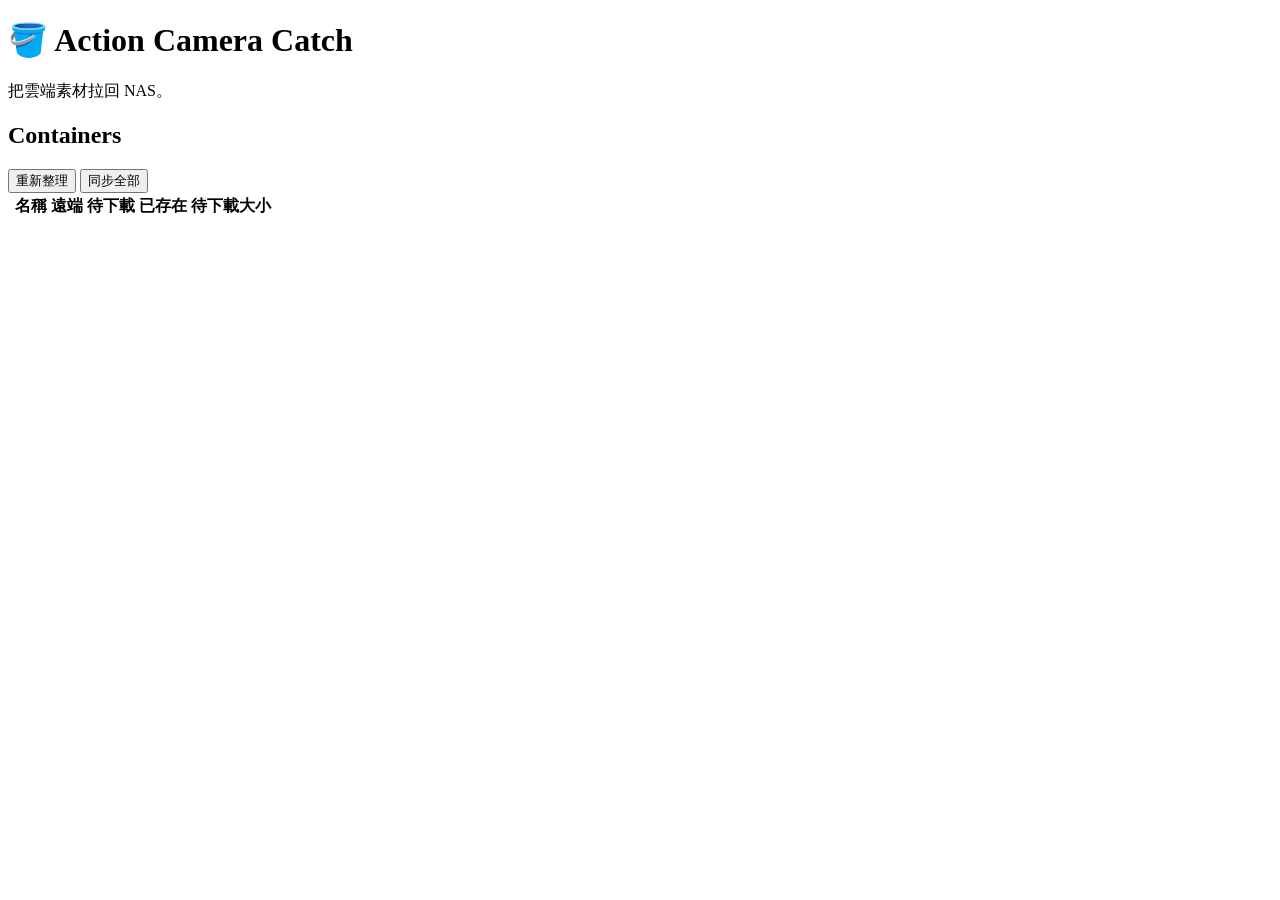
==== src/website/internal/web/index.html @ 93083a59 "feat(catch): bootstrap Action Camera Catch web service New 'src/website/' Go module — the symmetric " ====
<!DOCTYPE html>
<html lang="zh-Hant">
<head>
  <meta charset="UTF-8" />
  <meta name="viewport" content="width=device-width, initial-scale=1.0" />
  <title>Action Camera Catch</title>
  <link rel="stylesheet" href="/app.css" />
</head>
<body>
  <header>
    <h1>🪣 Action Camera Catch</h1>
    <p class="muted">把雲端素材拉回 NAS。</p>
  </header>

  <section id="containers-section">
    <div class="row between">
      <h2>Containers</h2>
      <div>
        <button id="refresh-btn">重新整理</button>
        <button id="sync-all-btn" class="primary">同步全部</button>
      </div>
    </div>
    <table id="containers-table">
      <thead><tr><th></th><th>名稱</th><th>遠端</th><th>待下載</th><th>已存在</th><th>待下載大小</th><th></th></tr></thead>
      <tbody></tbody>
    </table>
  </section>

  <section id="job-section" hidden>
    <h2>同步進度</h2>
    <div class="row between">
      <div>
        <span id="job-state" class="state">running</span>
        <span id="job-progress" class="muted"></span>
      </div>
      <div>
        <span id="job-bps" class="muted"></span>
        <button id="cancel-btn">取消</button>
      </div>
    </div>
    <progress id="job-progress-bar" value="0" max="1"></progress>
    <details>
      <summary>事件記錄</summary>
      <ul id="job-log"></ul>
    </details>
  </section>

  <section id="blobs-section" hidden>
    <h2 id="blobs-title">Blobs</h2>
    <table id="blobs-table">
      <thead><tr><th>狀態</th><th>名稱</th><th>大小</th><th>備註</th></tr></thead>
      <tbody></tbody>
    </table>
  </section>

  <script src="/app.js"></script>
</body>
</html>
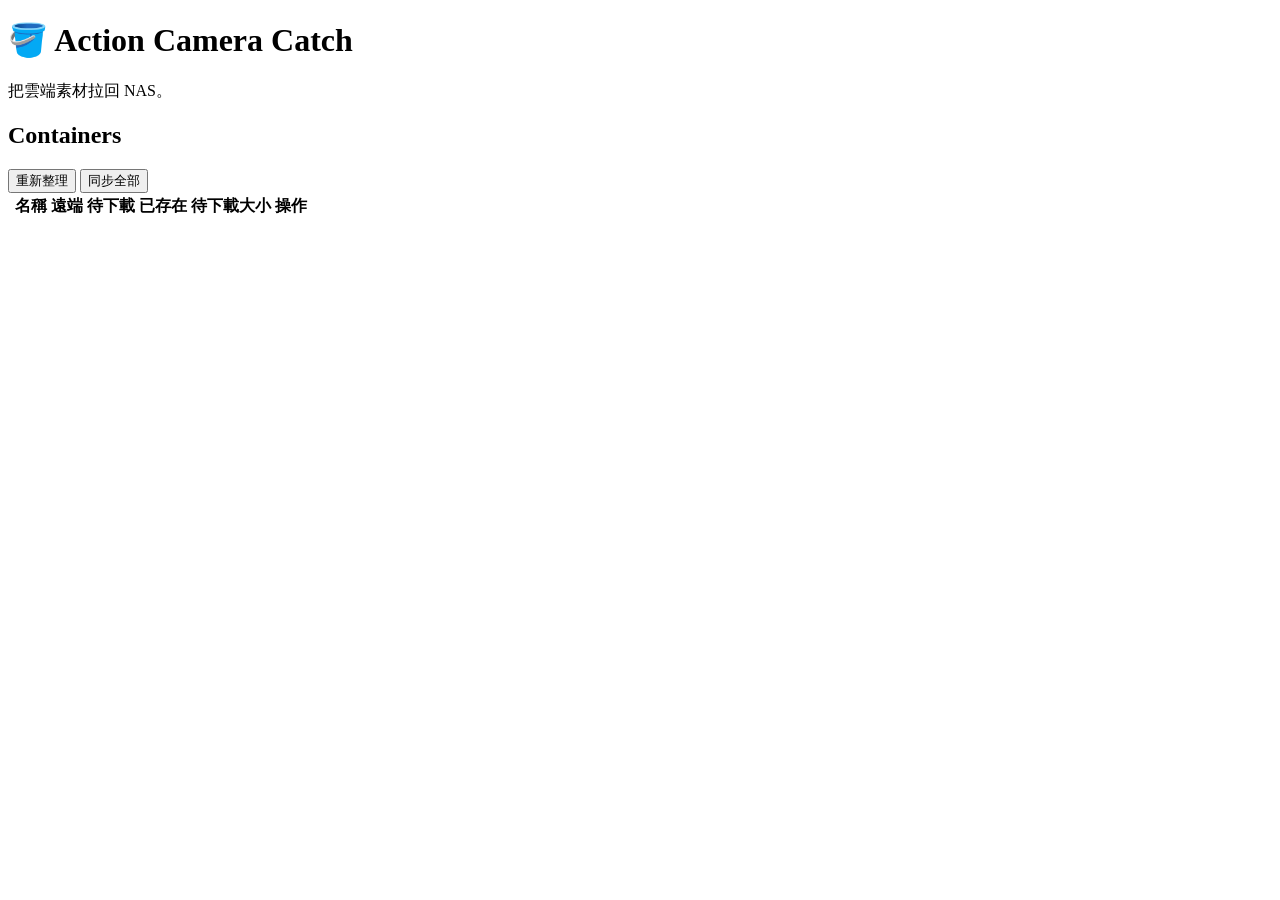
==== commit 9e61e41e: "feat(catch): add verified cloud cleanup Require fresh NAS verification, ETag-conditional blob deleti" ====
--- a/src/website/internal/web/index.html
+++ b/src/website/internal/web/index.html
@@ -21,7 +21,7 @@
       </div>
     </div>
     <table id="containers-table">
-      <thead><tr><th></th><th>名稱</th><th>遠端</th><th>待下載</th><th>已存在</th><th>待下載大小</th><th></th></tr></thead>
+      <thead><tr><th></th><th>名稱</th><th>遠端</th><th>待下載</th><th>已存在</th><th>待下載大小</th><th>操作</th></tr></thead>
       <tbody></tbody>
     </table>
   </section>
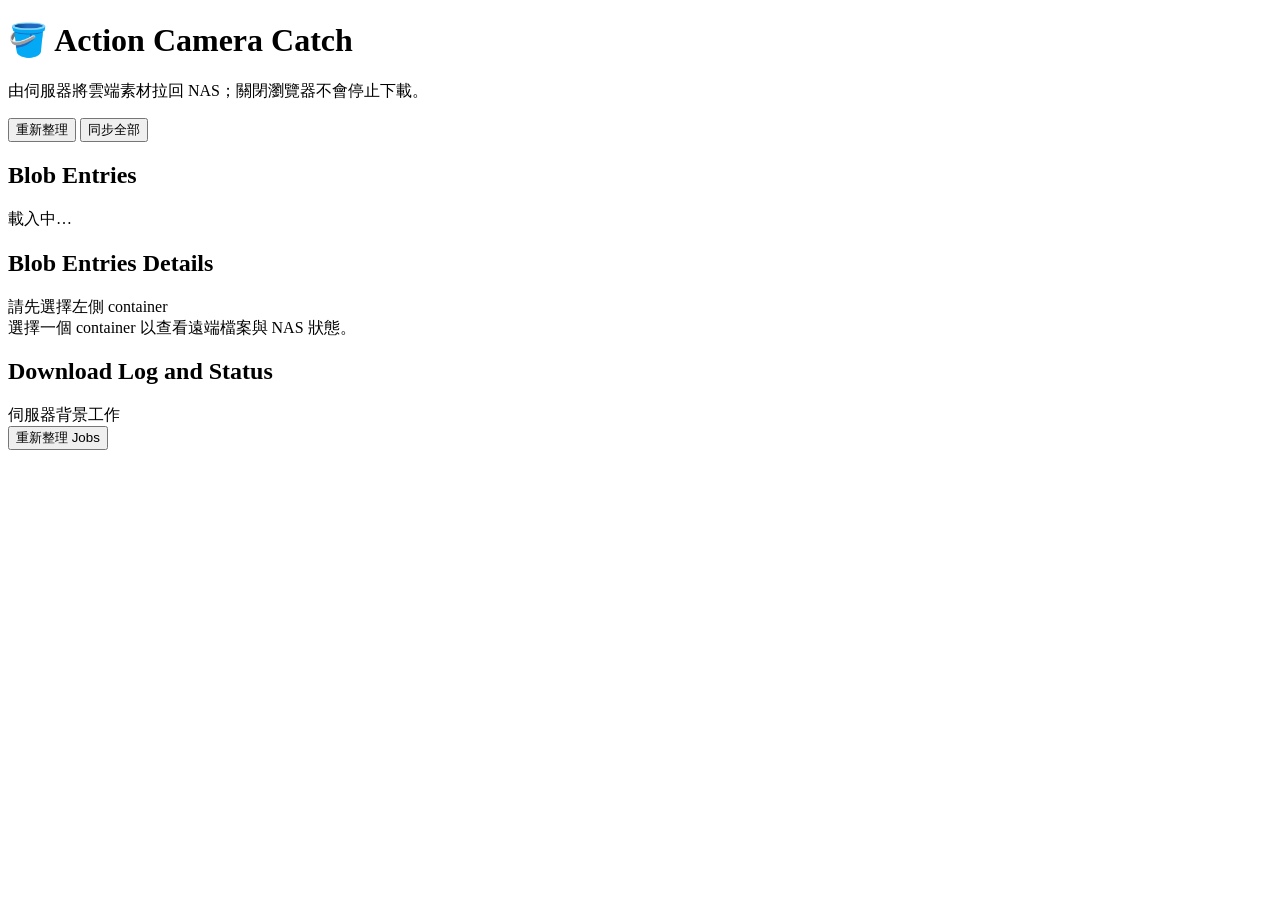
==== commit e4822f2d: "feat(catch): add reconnectable background jobs Co-authored-by: Copilot <223556219+Copilot@users.nore" ====
--- a/src/website/internal/web/index.html
+++ b/src/website/internal/web/index.html
@@ -7,51 +7,61 @@
   <link rel="stylesheet" href="/app.css" />
 </head>
 <body>
-  <header>
-    <h1>🪣 Action Camera Catch</h1>
-    <p class="muted">把雲端素材拉回 NAS。</p>
+  <header class="app-header">
+    <div>
+      <h1>🪣 Action Camera Catch</h1>
+      <p class="muted">由伺服器將雲端素材拉回 NAS；關閉瀏覽器不會停止下載。</p>
+    </div>
+    <div class="header-actions">
+      <button id="refresh-btn">重新整理</button>
+      <button id="sync-all-btn" class="primary">同步全部</button>
+    </div>
   </header>
 
-  <section id="containers-section">
-    <div class="row between">
-      <h2>Containers</h2>
-      <div>
-        <button id="refresh-btn">重新整理</button>
-        <button id="sync-all-btn" class="primary">同步全部</button>
+  <main class="workspace">
+    <section class="panel containers-panel" aria-labelledby="containers-title">
+      <div class="panel-header">
+        <div>
+          <h2 id="containers-title">Blob Entries</h2>
+          <span id="containers-summary" class="muted">載入中…</span>
+        </div>
       </div>
+      <div id="containers-list" class="container-list" aria-live="polite"></div>
+    </section>
+
+    <div class="right-workspace">
+      <section class="panel blobs-panel" aria-labelledby="blobs-title">
+        <div class="panel-header">
+          <div>
+            <h2 id="blobs-title">Blob Entries Details</h2>
+            <span id="blobs-summary" class="muted">請先選擇左側 container</span>
+          </div>
+        </div>
+        <div class="panel-content table-scroll">
+          <div id="blobs-empty" class="empty-state">
+            選擇一個 container 以查看遠端檔案與 NAS 狀態。
+          </div>
+          <table id="blobs-table" hidden>
+            <thead>
+              <tr><th>狀態</th><th>名稱</th><th>大小</th><th>備註</th></tr>
+            </thead>
+            <tbody></tbody>
+          </table>
+        </div>
+      </section>
+
+      <section class="panel jobs-panel" aria-labelledby="jobs-title">
+        <div class="panel-header">
+          <div>
+            <h2 id="jobs-title">Download Log and Status</h2>
+            <span id="jobs-summary" class="muted">伺服器背景工作</span>
+          </div>
+          <button id="refresh-jobs-btn">重新整理 Jobs</button>
+        </div>
+        <div id="jobs-list" class="jobs-list" aria-live="polite"></div>
+      </section>
     </div>
-    <table id="containers-table">
-      <thead><tr><th></th><th>名稱</th><th>遠端</th><th>待下載</th><th>已存在</th><th>待下載大小</th><th>操作</th></tr></thead>
-      <tbody></tbody>
-    </table>
-  </section>
-
-  <section id="job-section" hidden>
-    <h2>同步進度</h2>
-    <div class="row between">
-      <div>
-        <span id="job-state" class="state">running</span>
-        <span id="job-progress" class="muted"></span>
-      </div>
-      <div>
-        <span id="job-bps" class="muted"></span>
-        <button id="cancel-btn">取消</button>
-      </div>
-    </div>
-    <progress id="job-progress-bar" value="0" max="1"></progress>
-    <details>
-      <summary>事件記錄</summary>
-      <ul id="job-log"></ul>
-    </details>
-  </section>
-
-  <section id="blobs-section" hidden>
-    <h2 id="blobs-title">Blobs</h2>
-    <table id="blobs-table">
-      <thead><tr><th>狀態</th><th>名稱</th><th>大小</th><th>備註</th></tr></thead>
-      <tbody></tbody>
-    </table>
-  </section>
+  </main>
 
   <script src="/app.js"></script>
 </body>
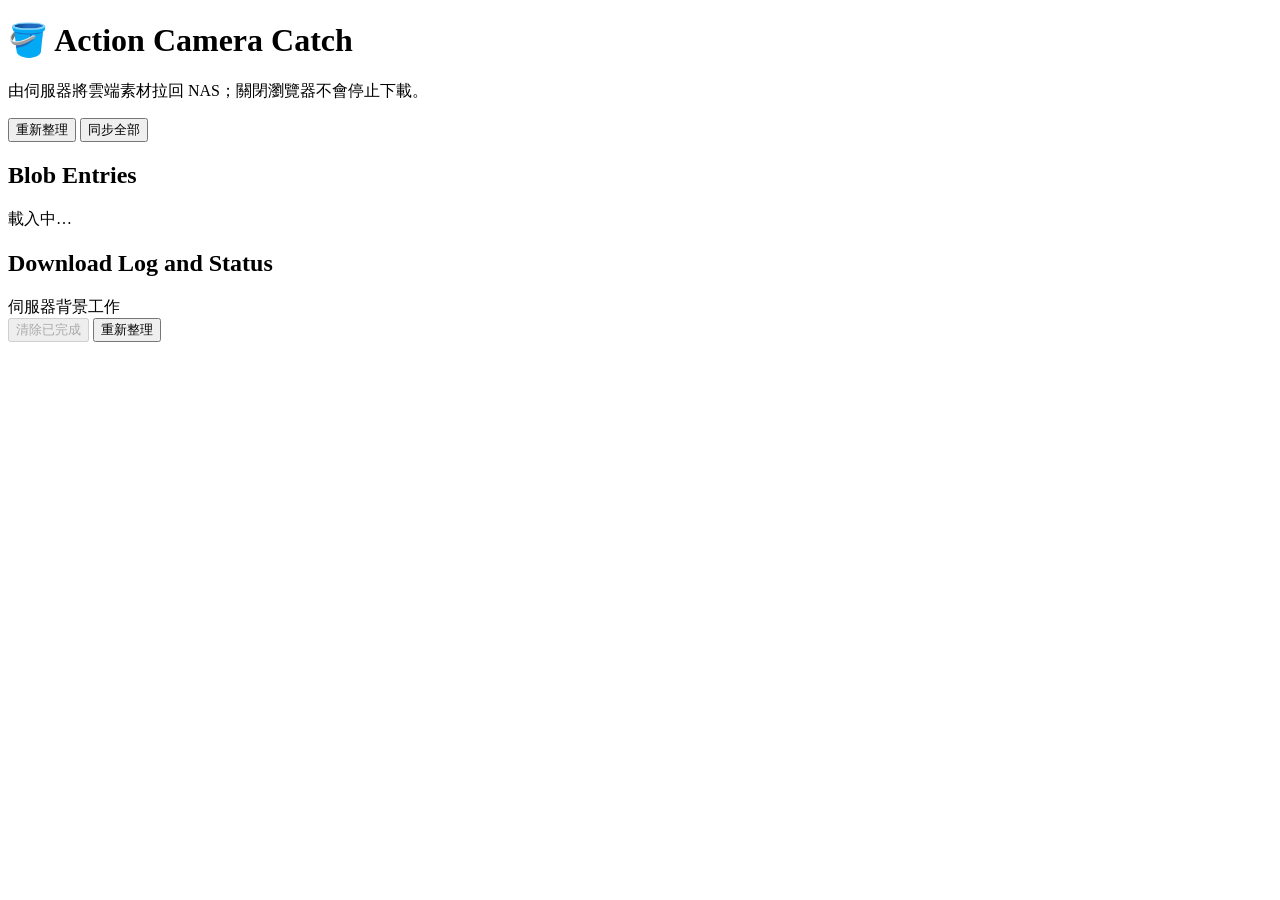
==== commit 8cb332ce: "feat(catch): compact workspace and serialize jobs Co-authored-by: Copilot <223556219+Copilot@users.n" ====
--- a/src/website/internal/web/index.html
+++ b/src/website/internal/web/index.html
@@ -29,8 +29,8 @@
       <div id="containers-list" class="container-list" aria-live="polite"></div>
     </section>
 
-    <div class="right-workspace">
-      <section class="panel blobs-panel" aria-labelledby="blobs-title">
+    <div id="right-workspace" class="right-workspace">
+      <section id="blobs-panel" class="panel blobs-panel" aria-labelledby="blobs-title" hidden>
         <div class="panel-header">
           <div>
             <h2 id="blobs-title">Blob Entries Details</h2>
@@ -56,7 +56,10 @@
             <h2 id="jobs-title">Download Log and Status</h2>
             <span id="jobs-summary" class="muted">伺服器背景工作</span>
           </div>
-          <button id="refresh-jobs-btn">重新整理 Jobs</button>
+          <div class="panel-actions">
+            <button id="clear-jobs-btn" disabled>清除已完成</button>
+            <button id="refresh-jobs-btn">重新整理</button>
+          </div>
         </div>
         <div id="jobs-list" class="jobs-list" aria-live="polite"></div>
       </section>
